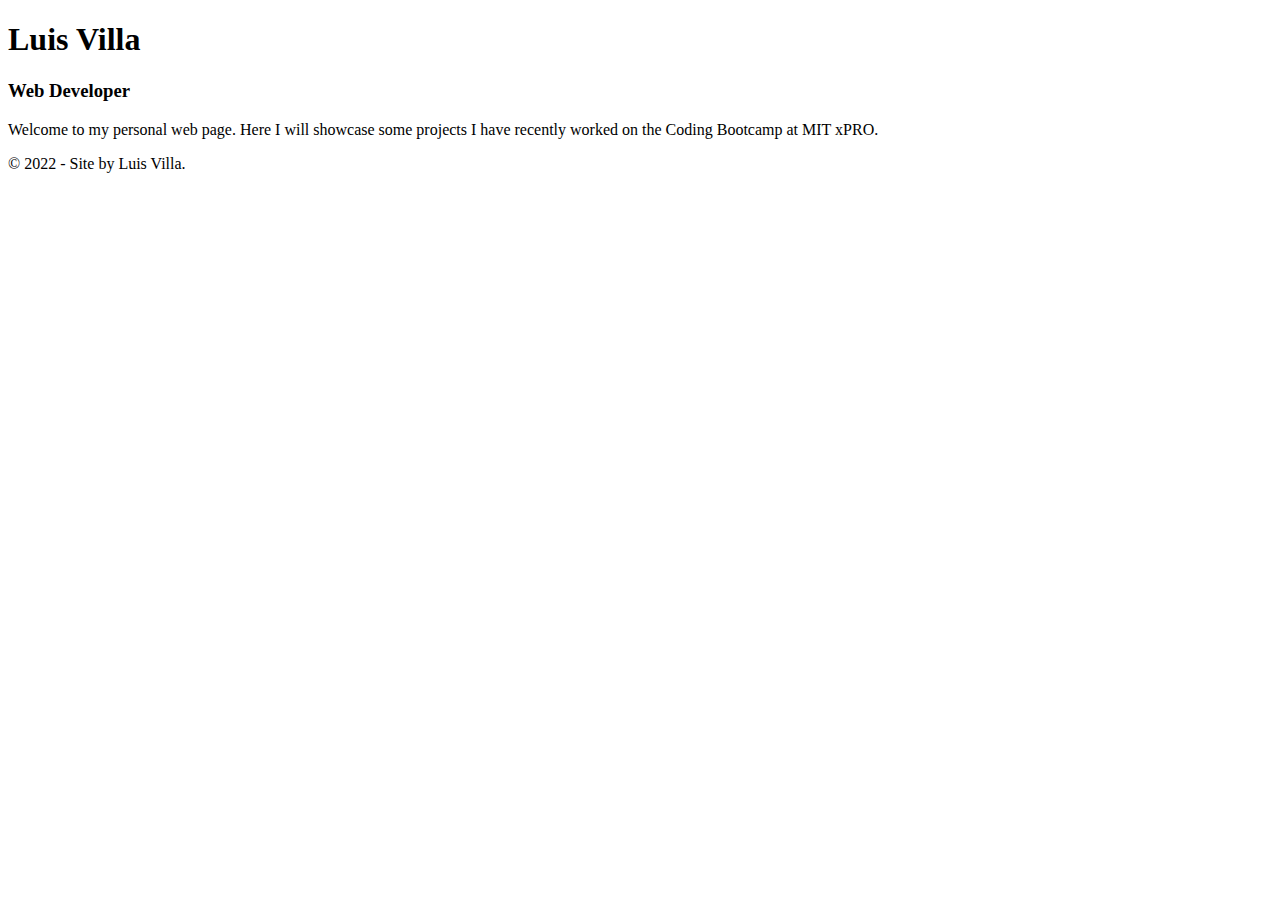
==== index.html @ b10347c1 "Add files via upload" ====
<!DOCTYPE html>
<html lang="en" class="h-100">
  <head>
    <meta charset="utf-8" />
    <meta name="viewport" content="width=device-width, initial-scale=1" />
    <meta name="description" content="" />
    <title>LV Profile</title>

    <link
      rel="canonical"
      href="https://getbootstrap.com/docs/5.2/examples/cover/"
    />

    <link href="assets/dist/css/bootstrap.min.css" rel="stylesheet" />

    <style>
      /* .bd-placeholder-img {
        font-size: 1.125rem;
        text-anchor: middle;
        -webkit-user-select: none;
        -moz-user-select: none;
        user-select: none;
      }

      @media (min-width: 768px) {
        .bd-placeholder-img-lg {
          font-size: 3.5rem;
        }
      }

      .b-example-divider {
        height: 3rem;
        background-color: rgba(0, 0, 0, 0.1);
        border: solid rgba(0, 0, 0, 0.15);
        border-width: 1px 0;
        box-shadow: inset 0 0.5em 1.5em rgba(0, 0, 0, 0.1),
          inset 0 0.125em 0.5em rgba(0, 0, 0, 0.15);
      }

      .b-example-vr {
        flex-shrink: 0;
        width: 1.5rem;
        height: 100vh;
      }

      .bi {
        vertical-align: -0.125em;
        fill: currentColor;
      }

      .nav-scroller {
        position: relative;
        z-index: 2;
        height: 2.75rem;
        overflow-y: hidden;
      }

      .nav-scroller .nav {
        display: flex;
        flex-wrap: nowrap;
        padding-bottom: 1rem;
        margin-top: -1px;
        overflow-x: auto;
        text-align: center;
        white-space: nowrap;
        -webkit-overflow-scrolling: touch;
      } */
      .bg-image {
        width: 100%;
        height: 600px;
        background-image: url('./media/BeachCover.png');
        background-size: 100% 100%;
        background-repeat: no-repeat;
        background-blend-mode: overlay;
      }
    </style>

    <!-- Custom styles for this template -->
    <link href="cover.css" rel="stylesheet" />
  </head>
  <body class="d-flex h-100 text-center text-white bg-dark bg-image">
    <!-- <script src="./navbar.js"></script> -->
    <div class="container d-flex w-100 h-100 p-3 mx-auto flex-column">
      <header class="mb-auto">
        <div class="container navbar">
          <!-- <h3 class="float-md-start mb-0">LV</h3> -->
          <!-- <nav class="nav nav-masthead justify-content-center float-md-end">
            <a
              class="nav-link fw-bold py-1 px-0 active"
              aria-current="page"
              href="index.html"
              >Home</a
            >
            <a
              class="nav-link fw-bold py-1 px-0"
              href="./BostonCityExercise/boston.html"
              >Walk Boston Exercise</a
            >
            <a class="nav-link fw-bold py-1 px-0" href="#">Contact</a>
            <a class="nav-link fw-bold py-1 px-0" href="#">Contact</a>
            <a class="nav-link fw-bold py-1 px-0" href="#">Contact</a>
          </nav> -->
        </div>
      </header>

      <main class="px-3">
        <h1 class="display-1">Luis Villa</h1>
        <h3 class="display-4">Web Developer</h3>
        <p class="display-6">
          Welcome to my personal web page. Here I will showcase some projects I
          have recently worked on the Coding Bootcamp at MIT xPRO.
        </p>
      </main>

      <footer class="mt-auto text-white-70">
        <p>&copy; 2022 - Site by Luis Villa.</p>
      </footer>
    </div>
    <script src="./scripts/navbar.js"></script>
  </body>
</html>
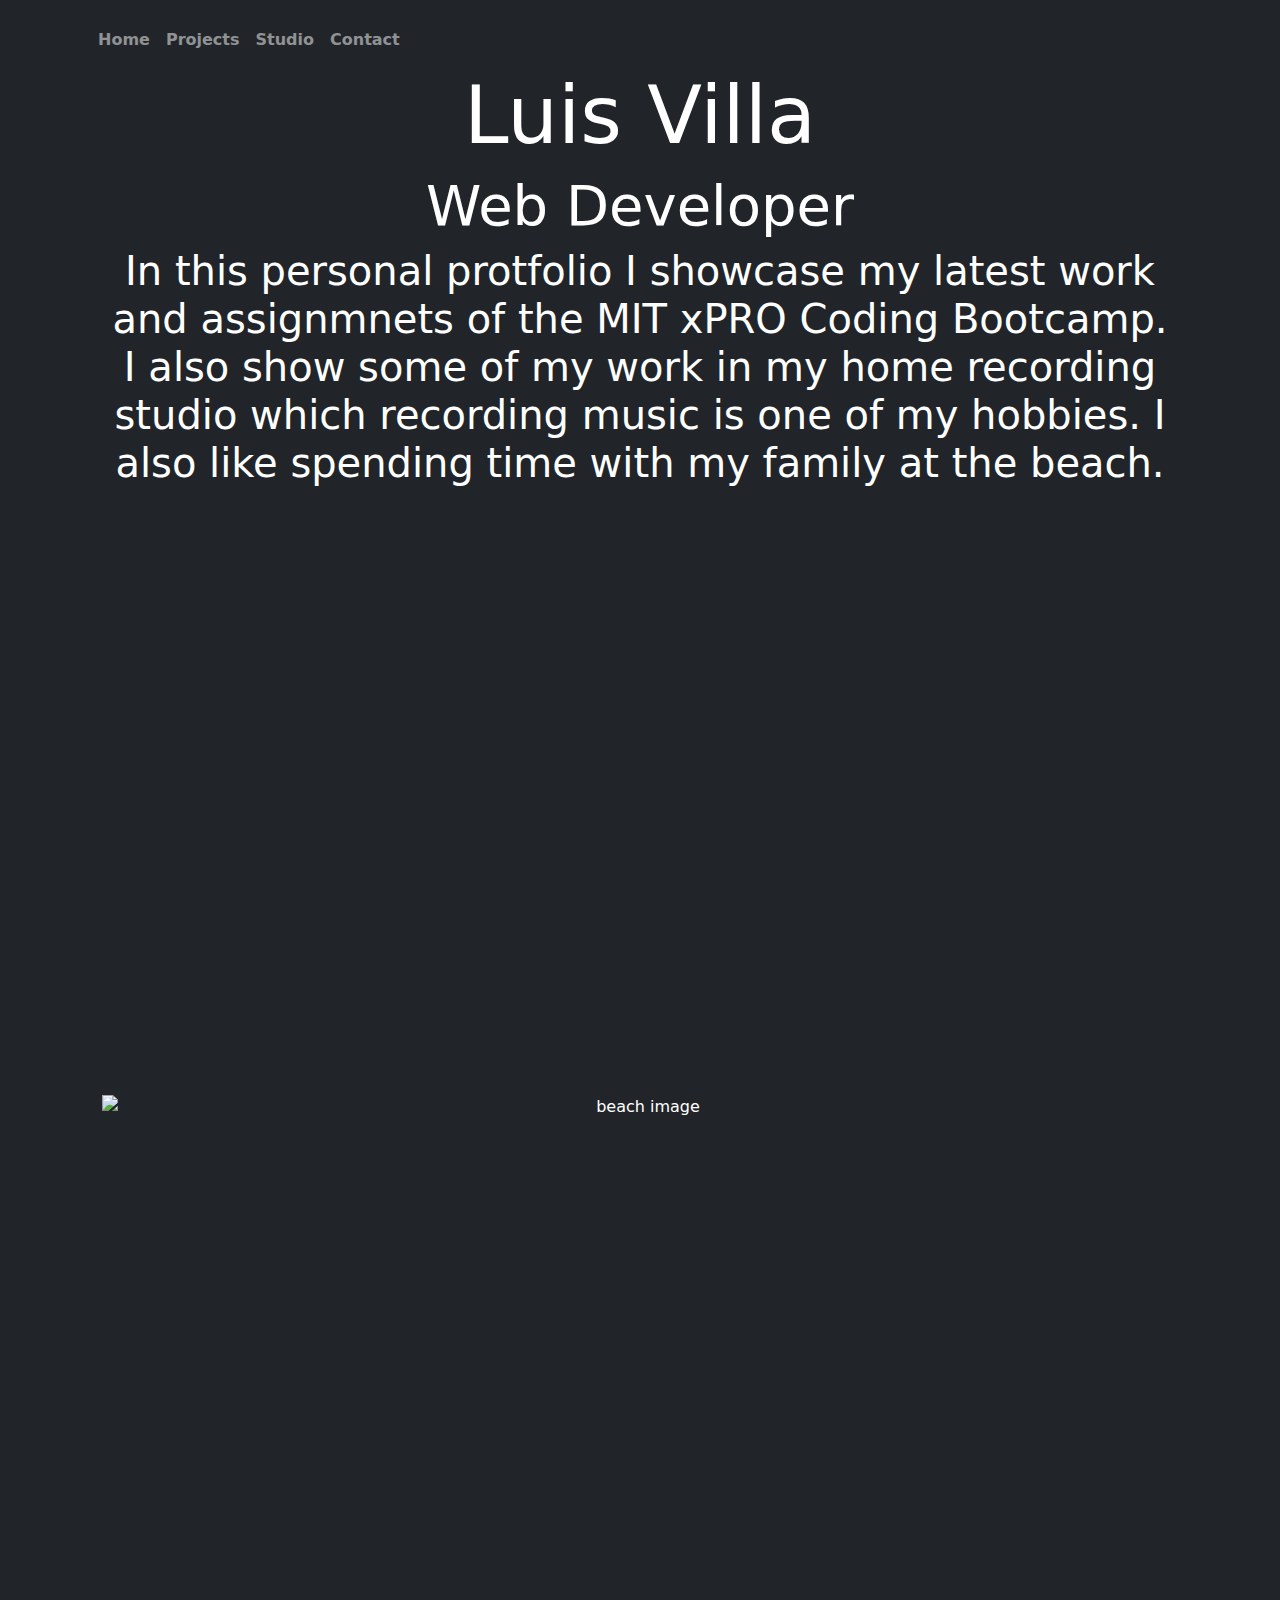
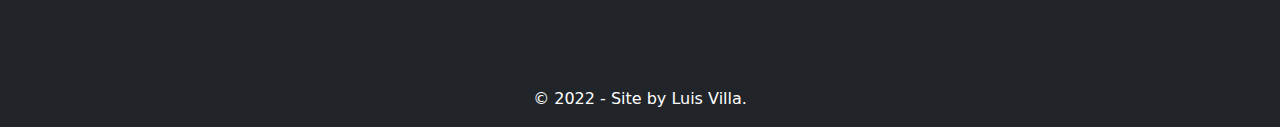
==== commit c8fb0b16: "added projects page" ====
--- a/index.html
+++ b/index.html
@@ -14,61 +14,10 @@
     <link href="assets/dist/css/bootstrap.min.css" rel="stylesheet" />
 
     <style>
-      /* .bd-placeholder-img {
-        font-size: 1.125rem;
-        text-anchor: middle;
-        -webkit-user-select: none;
-        -moz-user-select: none;
-        user-select: none;
-      }
-
-      @media (min-width: 768px) {
-        .bd-placeholder-img-lg {
-          font-size: 3.5rem;
-        }
-      }
-
-      .b-example-divider {
-        height: 3rem;
-        background-color: rgba(0, 0, 0, 0.1);
-        border: solid rgba(0, 0, 0, 0.15);
-        border-width: 1px 0;
-        box-shadow: inset 0 0.5em 1.5em rgba(0, 0, 0, 0.1),
-          inset 0 0.125em 0.5em rgba(0, 0, 0, 0.15);
-      }
-
-      .b-example-vr {
-        flex-shrink: 0;
-        width: 1.5rem;
-        height: 100vh;
-      }
-
-      .bi {
-        vertical-align: -0.125em;
-        fill: currentColor;
-      }
-
-      .nav-scroller {
-        position: relative;
-        z-index: 2;
-        height: 2.75rem;
-        overflow-y: hidden;
-      }
-
-      .nav-scroller .nav {
-        display: flex;
-        flex-wrap: nowrap;
-        padding-bottom: 1rem;
-        margin-top: -1px;
-        overflow-x: auto;
-        text-align: center;
-        white-space: nowrap;
-        -webkit-overflow-scrolling: touch;
-      } */
       .bg-image {
         width: 100%;
         height: 600px;
-        background-image: url('./media/BeachCover.png');
+        /* background-image: url('./media/BeachCover.png'); */
         background-size: 100% 100%;
         background-repeat: no-repeat;
         background-blend-mode: overlay;
@@ -76,40 +25,39 @@
     </style>
 
     <!-- Custom styles for this template -->
-    <link href="cover.css" rel="stylesheet" />
+    <link href="./styles/cover.css" rel="stylesheet" />
   </head>
   <body class="d-flex h-100 text-center text-white bg-dark bg-image">
     <!-- <script src="./navbar.js"></script> -->
     <div class="container d-flex w-100 h-100 p-3 mx-auto flex-column">
       <header class="mb-auto">
-        <div class="container navbar">
-          <!-- <h3 class="float-md-start mb-0">LV</h3> -->
-          <!-- <nav class="nav nav-masthead justify-content-center float-md-end">
-            <a
-              class="nav-link fw-bold py-1 px-0 active"
-              aria-current="page"
-              href="index.html"
-              >Home</a
-            >
-            <a
-              class="nav-link fw-bold py-1 px-0"
-              href="./BostonCityExercise/boston.html"
-              >Walk Boston Exercise</a
-            >
-            <a class="nav-link fw-bold py-1 px-0" href="#">Contact</a>
-            <a class="nav-link fw-bold py-1 px-0" href="#">Contact</a>
-            <a class="nav-link fw-bold py-1 px-0" href="#">Contact</a>
-          </nav> -->
-        </div>
+        <div class="container navbar"></div>
       </header>
 
       <main class="px-3">
         <h1 class="display-1">Luis Villa</h1>
         <h3 class="display-4">Web Developer</h3>
         <p class="display-6">
-          Welcome to my personal web page. Here I will showcase some projects I
-          have recently worked on the Coding Bootcamp at MIT xPRO.
+          In this personal protfolio I showcase my latest work and assignmnets
+          of the MIT xPRO Coding Bootcamp. I also show some of my work in my
+          home recording studio which recording music is one of my hobbies. I
+          also like spending time with my family at the beach.
         </p>
+        <!-- Main Section -->
+        <div class="container text-center ratio ratio-16x9">
+          <iframe
+            src="https://www.youtube.com/embed/qgInM6FH8Lk?rel=0"
+            allowfullscreen
+          >
+          </iframe>
+        </div>
+        <div class="container ratio ratio-16x9">
+          <img
+            src="./media/BeachCover.png"
+            class="img-fluid"
+            alt="beach image"
+          />
+        </div>
       </main>
 
       <footer class="mt-auto text-white-70">
--- a/styles/cover.css
+++ b/styles/cover.css
@@ -0,0 +1,99 @@
+/*
+ * Globals
+ */
+
+/* Custom default button */
+.btn-secondary,
+.btn-secondary:hover,
+.btn-secondary:focus {
+  color: #333;
+  text-shadow: none; /* Prevent inheritance from `body` */
+}
+
+/*
+ * Base structure
+ */
+
+body {
+  /* text-shadow: 0 .05rem .1rem rgba(0, 0, 0, .5);
+  box-shadow: inset 0 0 5rem rgba(0, 0, 0, .5); */
+}
+
+.cover-container {
+  max-width: 42em;
+}
+
+/*
+ * Header
+ */
+
+.nav-masthead .nav-link {
+  color: rgba(255, 255, 255, 0.5);
+  border-bottom: 0.25rem solid transparent;
+}
+
+.nav-masthead .nav-link:hover,
+.nav-masthead .nav-link:focus {
+  border-bottom-color: rgba(255, 255, 255, 0.25);
+}
+
+.nav-masthead .nav-link + .nav-link {
+  margin-left: 1rem;
+}
+
+.nav-masthead .active {
+  color: #fff;
+  border-bottom-color: #fff;
+}
+
+.bd-placeholder-img {
+  font-size: 1.125rem;
+  text-anchor: middle;
+  -webkit-user-select: none;
+  -moz-user-select: none;
+  user-select: none;
+}
+
+@media (min-width: 768px) {
+  .bd-placeholder-img-lg {
+    font-size: 3.5rem;
+  }
+}
+
+.b-example-divider {
+  height: 3rem;
+  background-color: rgba(0, 0, 0, 0.1);
+  border: solid rgba(0, 0, 0, 0.15);
+  border-width: 1px 0;
+  box-shadow: inset 0 0.5em 1.5em rgba(0, 0, 0, 0.1),
+    inset 0 0.125em 0.5em rgba(0, 0, 0, 0.15);
+}
+
+.b-example-vr {
+  flex-shrink: 0;
+  width: 1.5rem;
+  height: 100vh;
+}
+
+.bi {
+  vertical-align: -0.125em;
+  fill: currentColor;
+}
+
+.nav-scroller {
+  position: relative;
+  z-index: 2;
+  height: 2.75rem;
+  overflow-y: hidden;
+}
+
+.nav-scroller .nav {
+  display: flex;
+  flex-wrap: nowrap;
+  padding-bottom: 1rem;
+  margin-top: -1px;
+  overflow-x: auto;
+  text-align: center;
+  white-space: nowrap;
+  -webkit-overflow-scrolling: touch;
+}
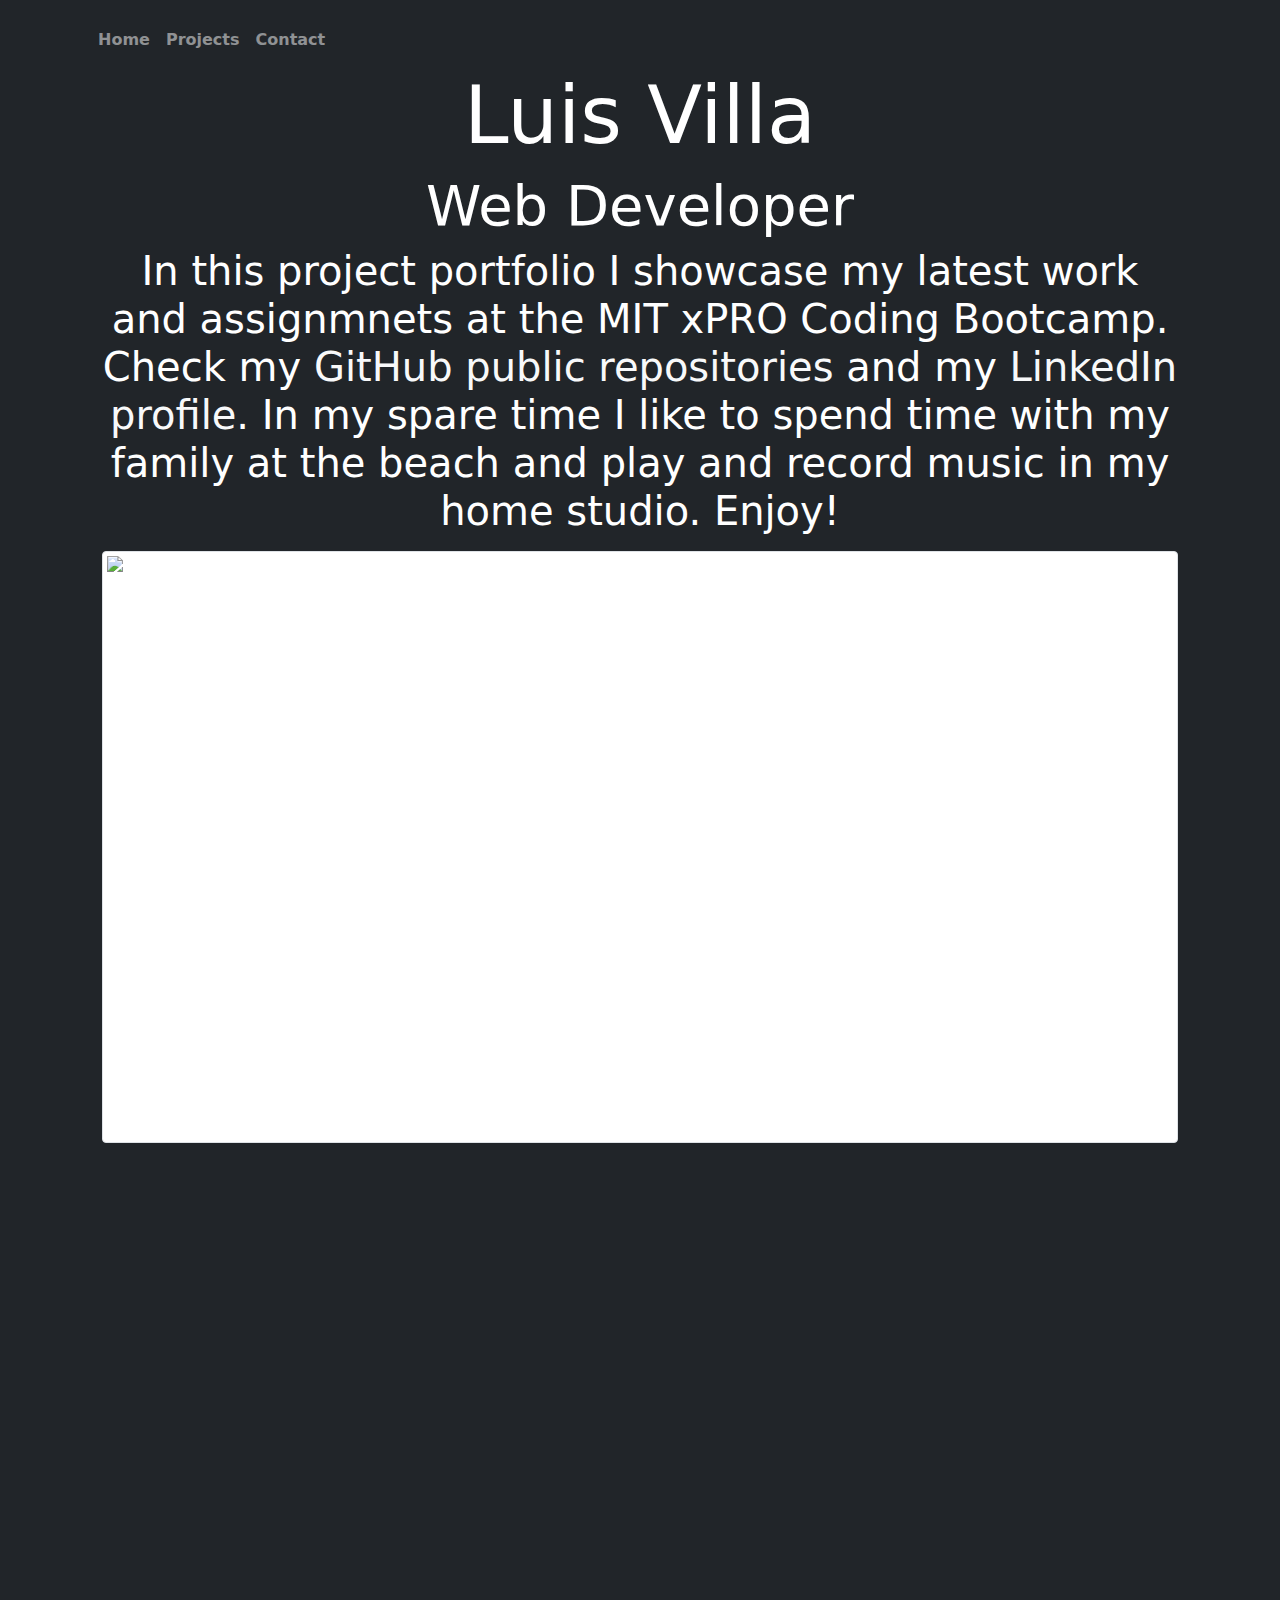
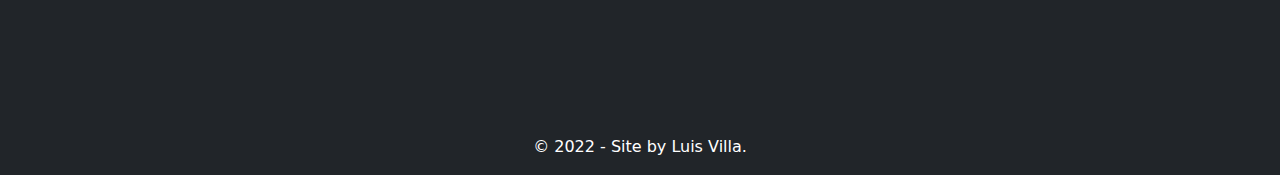
==== commit 4909e7c2: "updated PacMen, BusTracker and Eyes HTML files" ====
--- a/index.html
+++ b/index.html
@@ -4,7 +4,7 @@
     <meta charset="utf-8" />
     <meta name="viewport" content="width=device-width, initial-scale=1" />
     <meta name="description" content="" />
-    <title>LV Profile</title>
+    <title>Home</title>
 
     <link
       rel="canonical"
@@ -22,6 +22,14 @@
         background-repeat: no-repeat;
         background-blend-mode: overlay;
       }
+
+      .text-underline-hover {
+        text-decoration: none;
+      }
+
+      .text-underline-hover:hover {
+        text-decoration: underline;
+      }
     </style>
 
     <!-- Custom styles for this template -->
@@ -37,27 +45,52 @@
       <main class="px-3">
         <h1 class="display-1">Luis Villa</h1>
         <h3 class="display-4">Web Developer</h3>
+        <!-- <h3 class="display-5">Bio</h3> -->
         <p class="display-6">
-          In this personal protfolio I showcase my latest work and assignmnets
-          of the MIT xPRO Coding Bootcamp. I also show some of my work in my
-          home recording studio which recording music is one of my hobbies. I
-          also like spending time with my family at the beach.
+          In this project portfolio I showcase my latest work and assignmnets at
+          the MIT xPRO Coding Bootcamp. Check my
+          <a
+            href="https://github.com/luisv01?tab=repositories"
+            target="_blank"
+            class="link-light text-underline-hover"
+            >GitHub public repositories</a
+          >
+          and my
+          <a
+            href="https://www.linkedin.com/in/luis-villa001/"
+            target="_blank"
+            class="link-light text-underline-hover"
+            >LinkedIn profile</a
+          >. In my spare time I like to spend time with my family at the beach
+          and play and record music in my home studio. Enjoy!
         </p>
         <!-- Main Section -->
-        <div class="container text-center ratio ratio-16x9">
-          <iframe
-            src="https://www.youtube.com/embed/qgInM6FH8Lk?rel=0"
-            allowfullscreen
-          >
-          </iframe>
-        </div>
         <div class="container ratio ratio-16x9">
           <img
             src="./media/BeachCover.png"
-            class="img-fluid"
+            class="img-thumbnail rounded mx-auto d-block"
             alt="beach image"
           />
         </div>
+        <div class="container text-center ratio ratio-16x9">
+          <iframe
+            width="560"
+            height="315"
+            src="https://www.youtube.com/embed/3hveDlLgjOQ"
+            title="YouTube video player"
+            frameborder="0"
+            allow="accelerometer; autoplay; clipboard-write; encrypted-media; gyroscope; picture-in-picture; web-share"
+            allowfullscreen
+          ></iframe>
+          <!-- <iframe src="https://youtu.be/3hveDlLgjOQ" allowfullscreen> </iframe> -->
+        </div>
+        <!-- <div class="container ratio ratio-16x9">
+          <img
+            src="./media/BeachCover.png"
+            class="img-thumbnail rounded mx-auto d-block"
+            alt="beach image"
+          />
+        </div> -->
       </main>
 
       <footer class="mt-auto text-white-70">
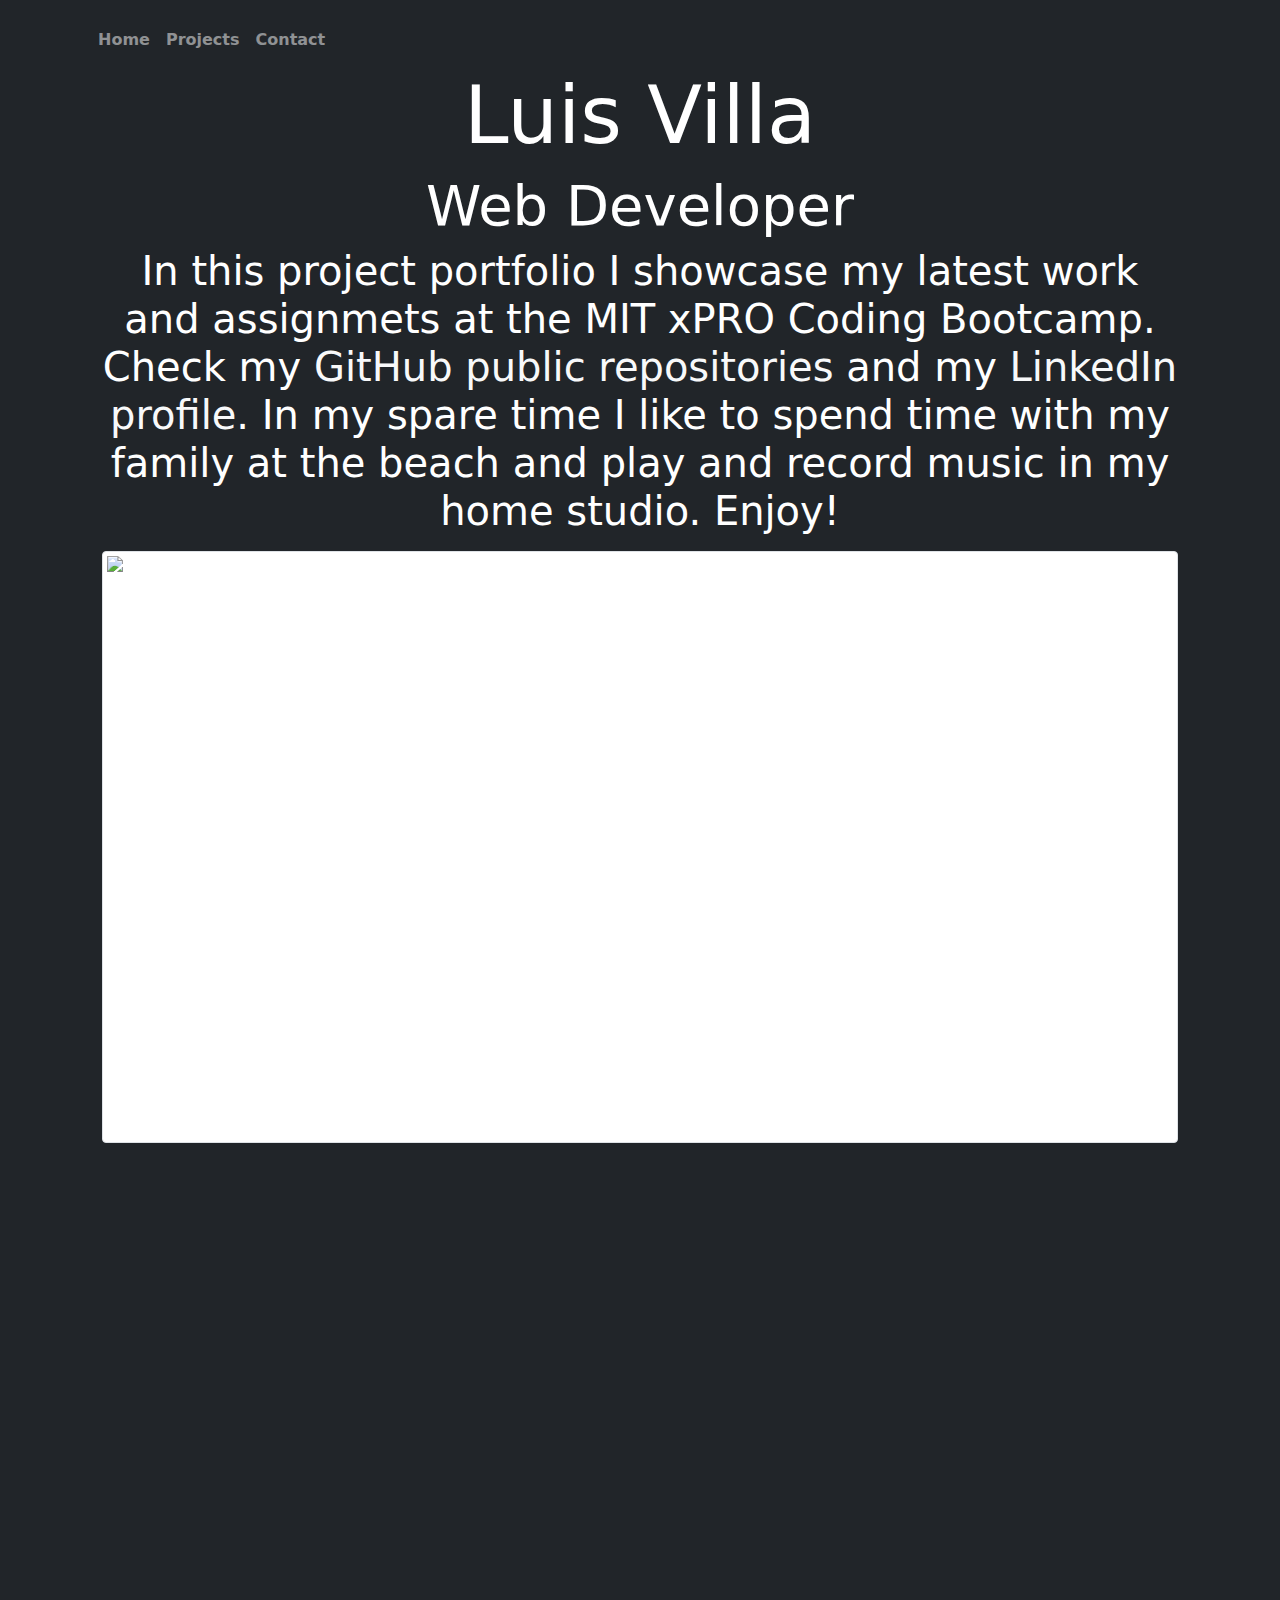
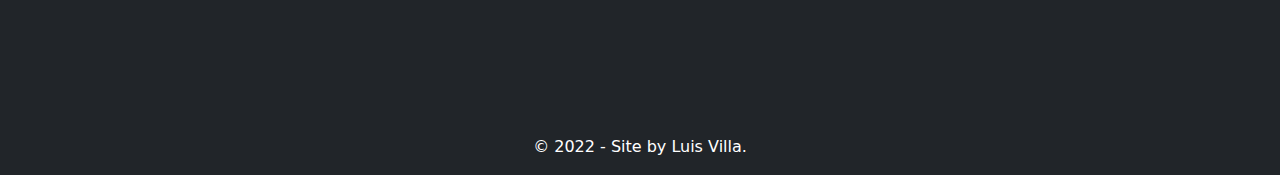
==== commit c22e9b78: "fixed typeo index.html" ====
--- a/index.html
+++ b/index.html
@@ -47,7 +47,7 @@
         <h3 class="display-4">Web Developer</h3>
         <!-- <h3 class="display-5">Bio</h3> -->
         <p class="display-6">
-          In this project portfolio I showcase my latest work and assignmnets at
+          In this project portfolio I showcase my latest work and assignmets at
           the MIT xPRO Coding Bootcamp. Check my
           <a
             href="https://github.com/luisv01?tab=repositories"
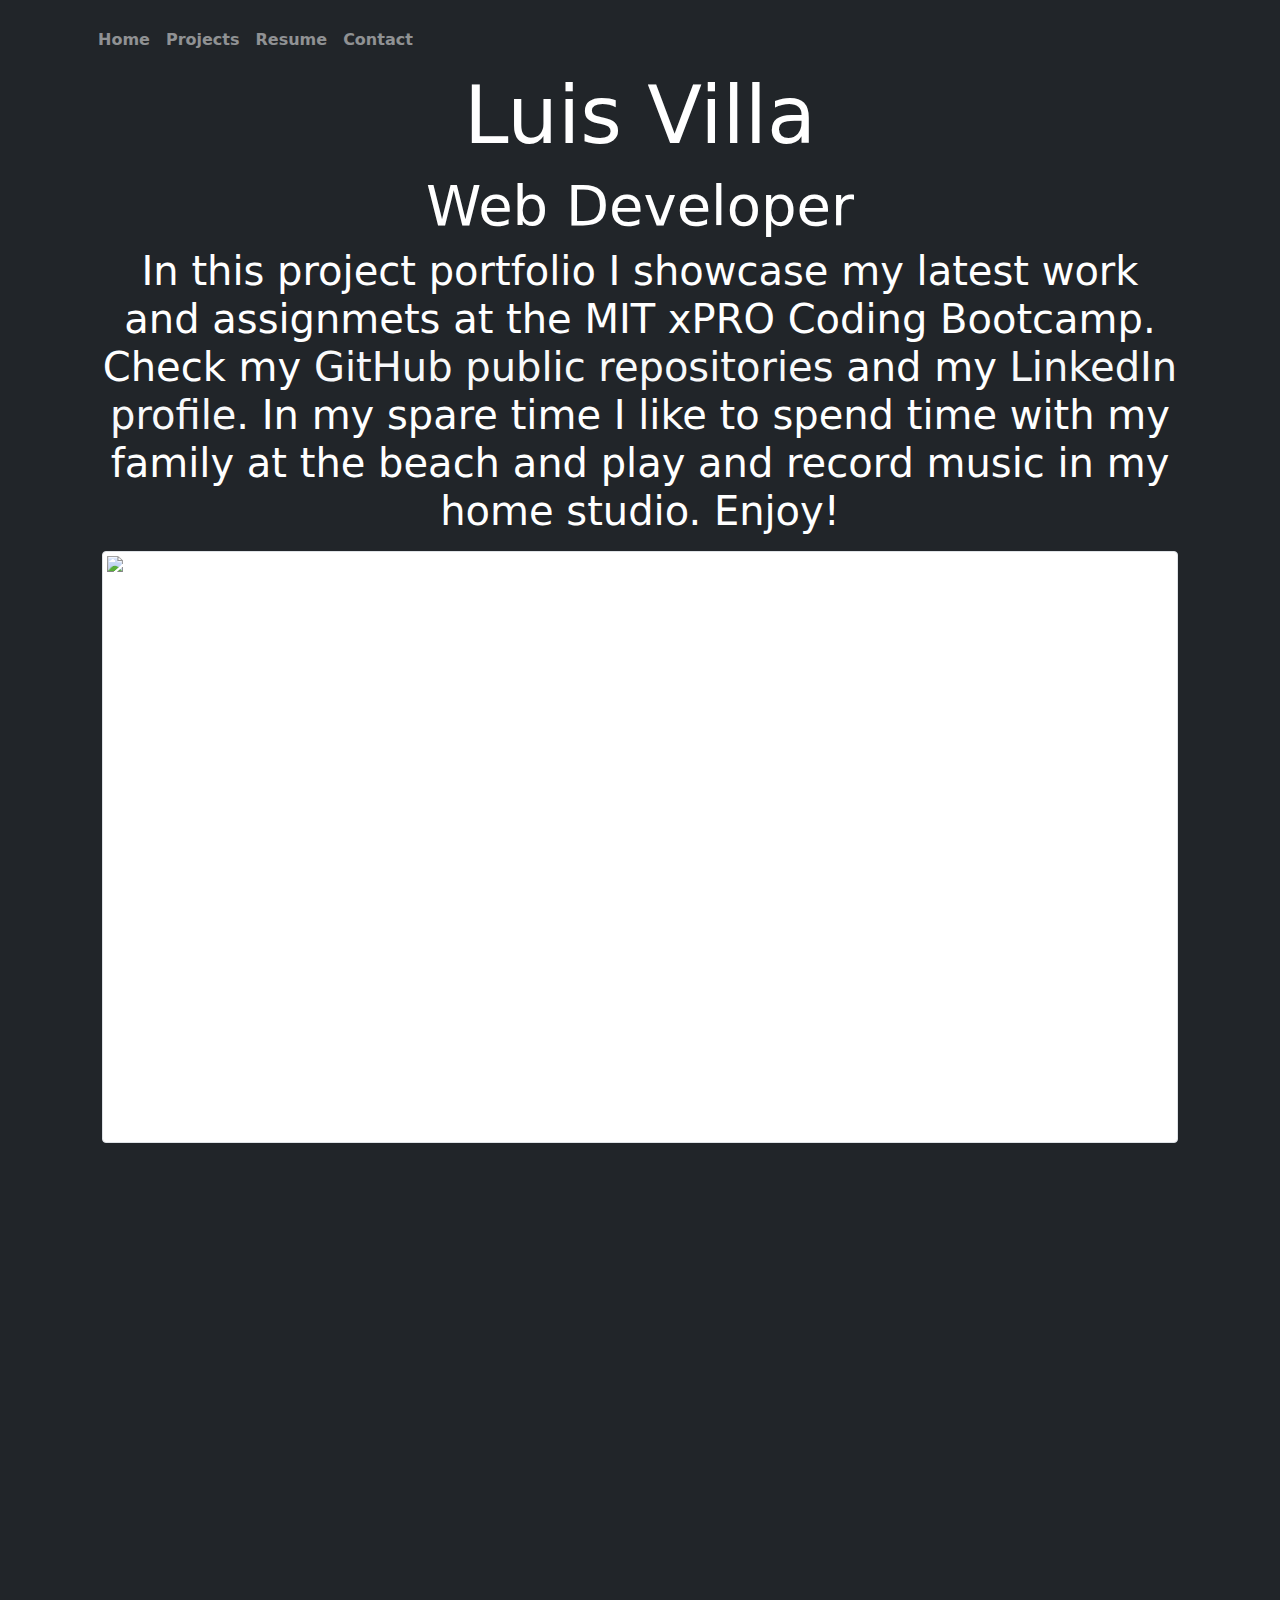
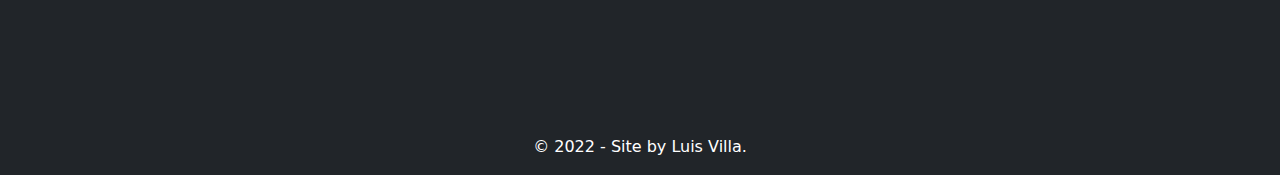
==== commit 6d4d22f9: "added todo list and badbank project" ====
--- a/index.html
+++ b/index.html
@@ -73,7 +73,7 @@
           />
         </div>
         <div class="container text-center ratio ratio-16x9">
-          <iframe
+          <!-- <iframe
             width="560"
             height="315"
             src="https://www.youtube.com/embed/3hveDlLgjOQ"
@@ -81,7 +81,7 @@
             frameborder="0"
             allow="accelerometer; autoplay; clipboard-write; encrypted-media; gyroscope; picture-in-picture; web-share"
             allowfullscreen
-          ></iframe>
+          ></iframe> -->
           <!-- <iframe src="https://youtu.be/3hveDlLgjOQ" allowfullscreen> </iframe> -->
         </div>
         <!-- <div class="container ratio ratio-16x9">
